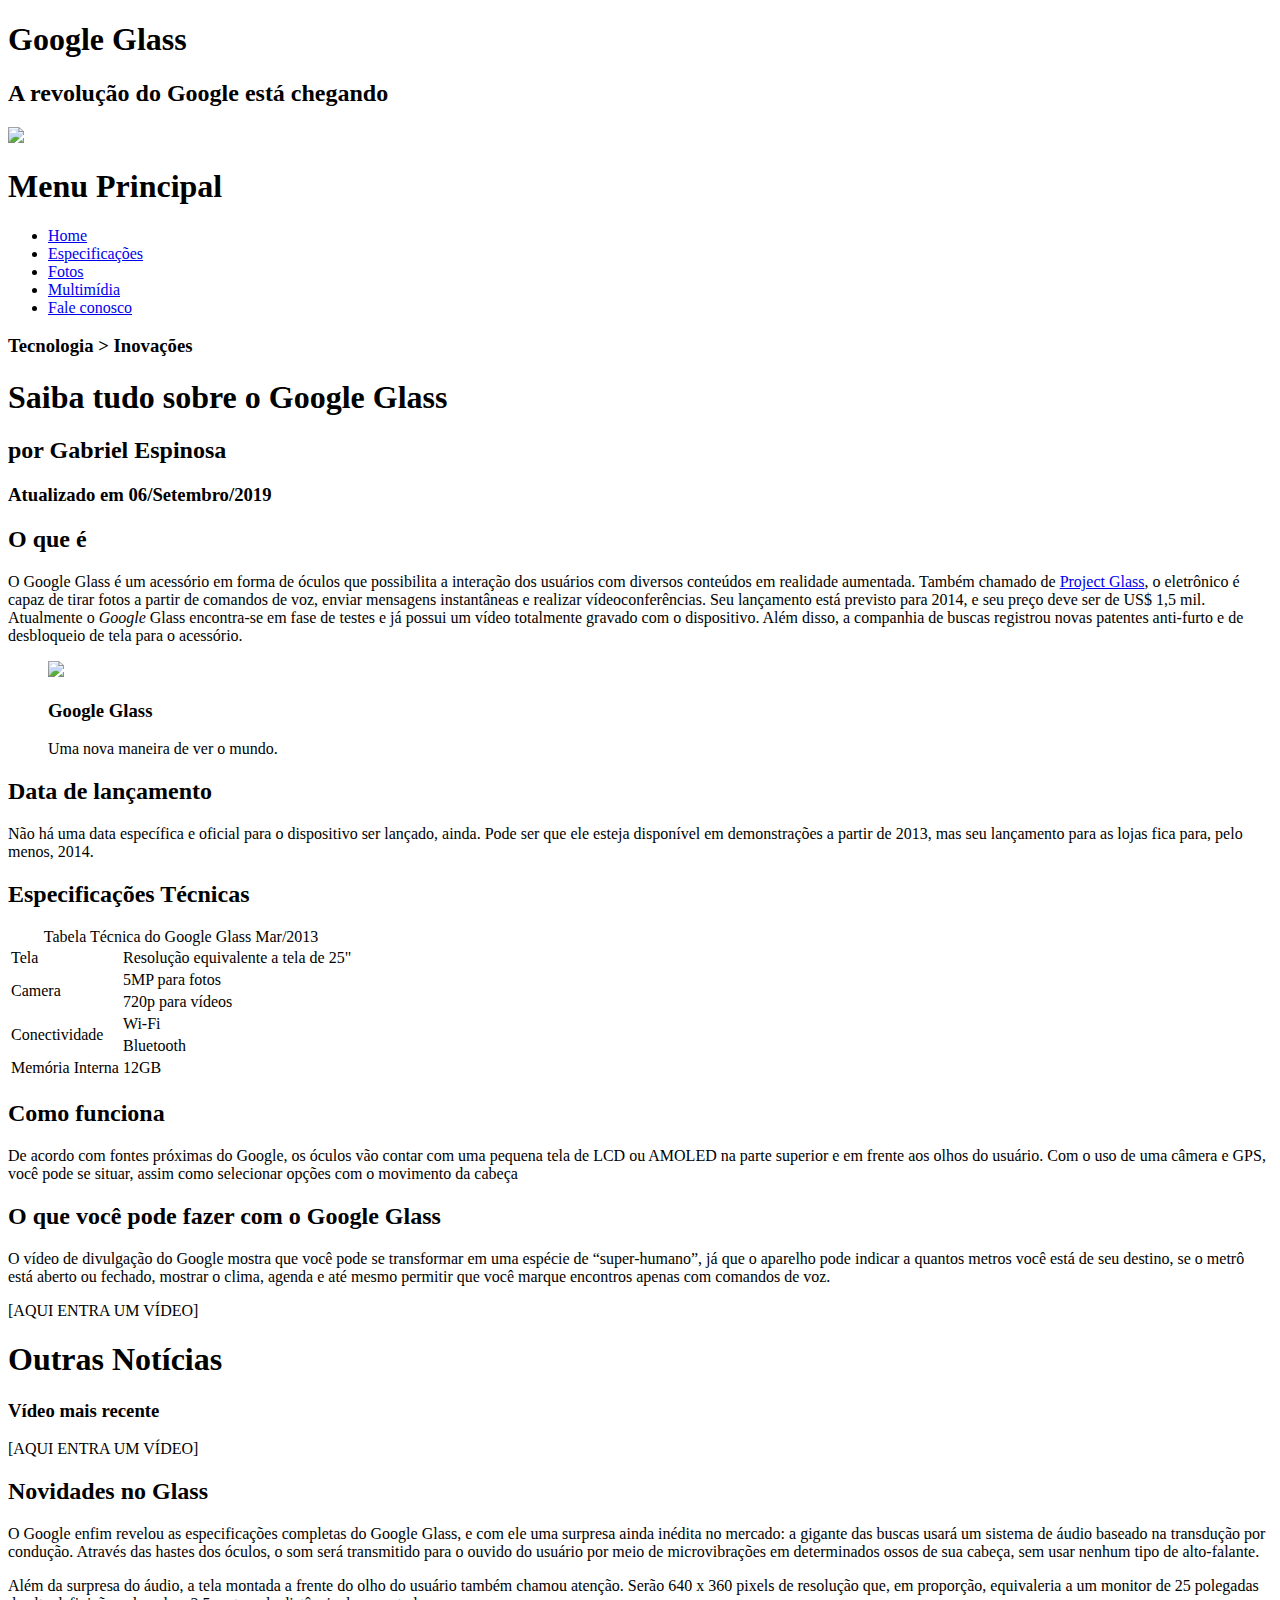
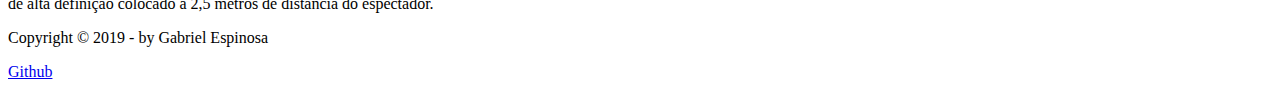
==== index.html @ 23f4b486 "Add HTML files" ====
<!DOCTYPE html>
<html lang="pt-br">

<head>

	<meta charset="UTF-8">
	<title>Tudo sobre Google Glass</title>
	<link rel="stylesheet" href="_css/estilo.css">

</head>
<script language="javascript" src="_javascript/funcoes.js"></script>

<body>
<div id="interface">

	<header id="cabecalho">
		<hgroup> <!--definindo um grupo de titulos-->
			<h1>Google Glass</h1>
			<h2>A revolução do Google está chegando</h2>
		</hgroup>
	
		<img id="icone" src="_imagens/glass-oculos-preto-peq.png">
		<nav id="menu">
			<h1>Menu Principal</h1>
			<ul>
				<li onmouseover="mudaFoto('_imagens/home.png')" onmouseout="mudaFoto('_imagens/glass-oculos-preto-peq.png')"><a href="index.html">Home</a></li>
				<li onmouseover="mudaFoto('_imagens/especificacoes.png')" onmouseout="
			mudaFoto('_imagens/glass-oculos-preto-peq.png')"><a href="specs.html">Especificações</a></li>
				<li onmouseover="mudaFoto('_imagens/fotos.png')" onmouseout="mudaFoto('_imagens/glass-oculos-preto-peq.png')" ><a href="fotos.html">Fotos</a></li>
				<li onmouseover="mudaFoto('_imagens/multimidia.png')" onmouseout="mudaFoto('_imagens/glass-oculos-preto-peq.png')" ><a href="multimidia.html">Multimídia</a></li>
				<li onmouseover="mudaFoto('_imagens/contato.png')" onmouseout="mudaFoto('_imagens/glass-oculos-preto-peq.png')" ><a href="fale-conosco.html">Fale conosco</a></li>
			</ul>
		</nav>	
	</header>
 
<section id="corpo">
<article id="noticia_principal">
	<header id="cabecalho_artigo">
		<hgroup>
			<h3>Tecnologia > Inovações</h3>
			<h1>Saiba tudo sobre o Google Glass</h1>
			<h2>por Gabriel Espinosa</h2>
			<h3 class="direita">Atualizado em 06/Setembro/2019</h3>
		</hgroup>
	</header>
<!--<br> quebra de linha
	&nbsp; espaco de lina
	<wbr> quebra de palavra
	&shy; quebra de palavras com hifenização
-->

		<h2>O que é</h2>
		<p>O <span>Google Glass</span> é um acessório em forma de óculos que possibilita a interação dos usuários com diversos conteúdos em realidade aumentada. Também chamado de <a href="http://glass.google.com" target="_blank">Project Glass</a>, o eletrônico é capaz de tirar fotos a partir de comandos de voz, enviar mensagens instantâneas e realizar vídeo&shy;con&shy;ferên&shy;cias. Seu lançamento está previsto para 2014, e seu preço deve ser de US$ 1,5 mil. Atualmente o <em>Google</em> Glass encontra-se em fase de testes e já possui um vídeo totalmente gravado com o dispositivo. Além disso, a companhia de buscas registrou novas patentes anti-furto e de desbloqueio de tela para o acessório.</p>

	<figure class="foto-legenda">
		<img src="_imagens/glass-quadro-homem-mulher.jpg">
		<figcaption>
			<h3>Google Glass</h3>
			<p>Uma nova maneira de ver o mundo.</p>
		</figcaption>
	</figure>

		<h2>Data de lançamento</h2>	
		<p>Não há uma data específica e oficial para o dispositivo ser lançado, ainda. Pode ser que ele esteja disponível em demonstrações a partir de 2013, mas seu lançamento para as lojas fica para, pelo menos, 2014.</p>

		<h2>Especificações Técnicas</h2>

	<table id="tabelaspec">
		<caption>Tabela Técnica do Google Glass <span>Mar/2013</span></caption>

		<tr><td class="ce">Tela</td> <td class="cd">Resolução equivalente a tela de 25"</td></tr>
		<tr><td rowspan="2" class="ce">Camera</td> <td class="cd">5MP para fotos</td></tr> <!--rowspan determina quantas linhas um td vai ocupar (colspan serve pra coluna)-->
		<tr><td class="cd">720p para vídeos</td></tr>
		<tr><td rowspan="2" class="ce">Conectividade</td> <td class="cd">Wi-Fi</td></tr>
		<tr><td class="cd">Bluetooth</td></tr>
		<tr><td class="ce">Memória Interna</td> <td class="cd">12GB</td></tr>
	</table>

		<h2>Como funciona</h2>
		<p>De acordo com fontes próximas do Google, os óculos vão contar com uma pequena tela de LCD ou AMOLED na parte superior e em frente aos olhos do usuário. Com o uso de uma câmera e GPS, você pode se situar, assim como selecionar opções com o movimento da cabeça</p>

		<h2>O que você pode fazer com o Google Glass</h2>
		<p>O vídeo de divulgação do Google mostra que você pode se transformar em uma espécie de “super-<wbr>humano”, já que o aparelho pode indicar a quantos metros você está de seu destino, se o metrô está aberto ou fechado, mostrar o clima, agenda e até mesmo permitir que você marque encontros apenas com comandos de voz.</p>

		[AQUI ENTRA UM VÍDEO]
	</article>
	</section>

	<aside id="lateral">
		<h1>Outras Notícias</h1>
		<h3>Vídeo mais recente</h3>

		[AQUI ENTRA UM VÍDEO]

		<h2>Novidades no Glass</h2>
		<p>O Google enfim revelou as especificações completas do Google Glass, e com ele uma surpresa ainda inédita no mercado: a gigante das buscas usará um sistema de áudio baseado na transdução por condução. Através das hastes dos óculos, o som será transmitido para o ouvido do usuário por meio de microvibrações em determinados ossos de sua cabeça, sem usar nenhum tipo de alto-falante.</p>

		<p>Além da surpresa do áudio, a tela montada a frente do olho do usuário também chamou atenção. Serão 640 x 360 pixels de resolução que, em proporção, equivaleria a um monitor de 25 polegadas de alta definição colocado a 2,5 metros de distância do espectador.</p>
	</aside>

	<footer id="rodape">
		<p>Copyright &copy; 2019 - by Gabriel Espinosa</p>
		<p><a href="https://github.com/GEspinosa7" target="_blank">Github</p>
		</footer>

</div>
</body>

</html>
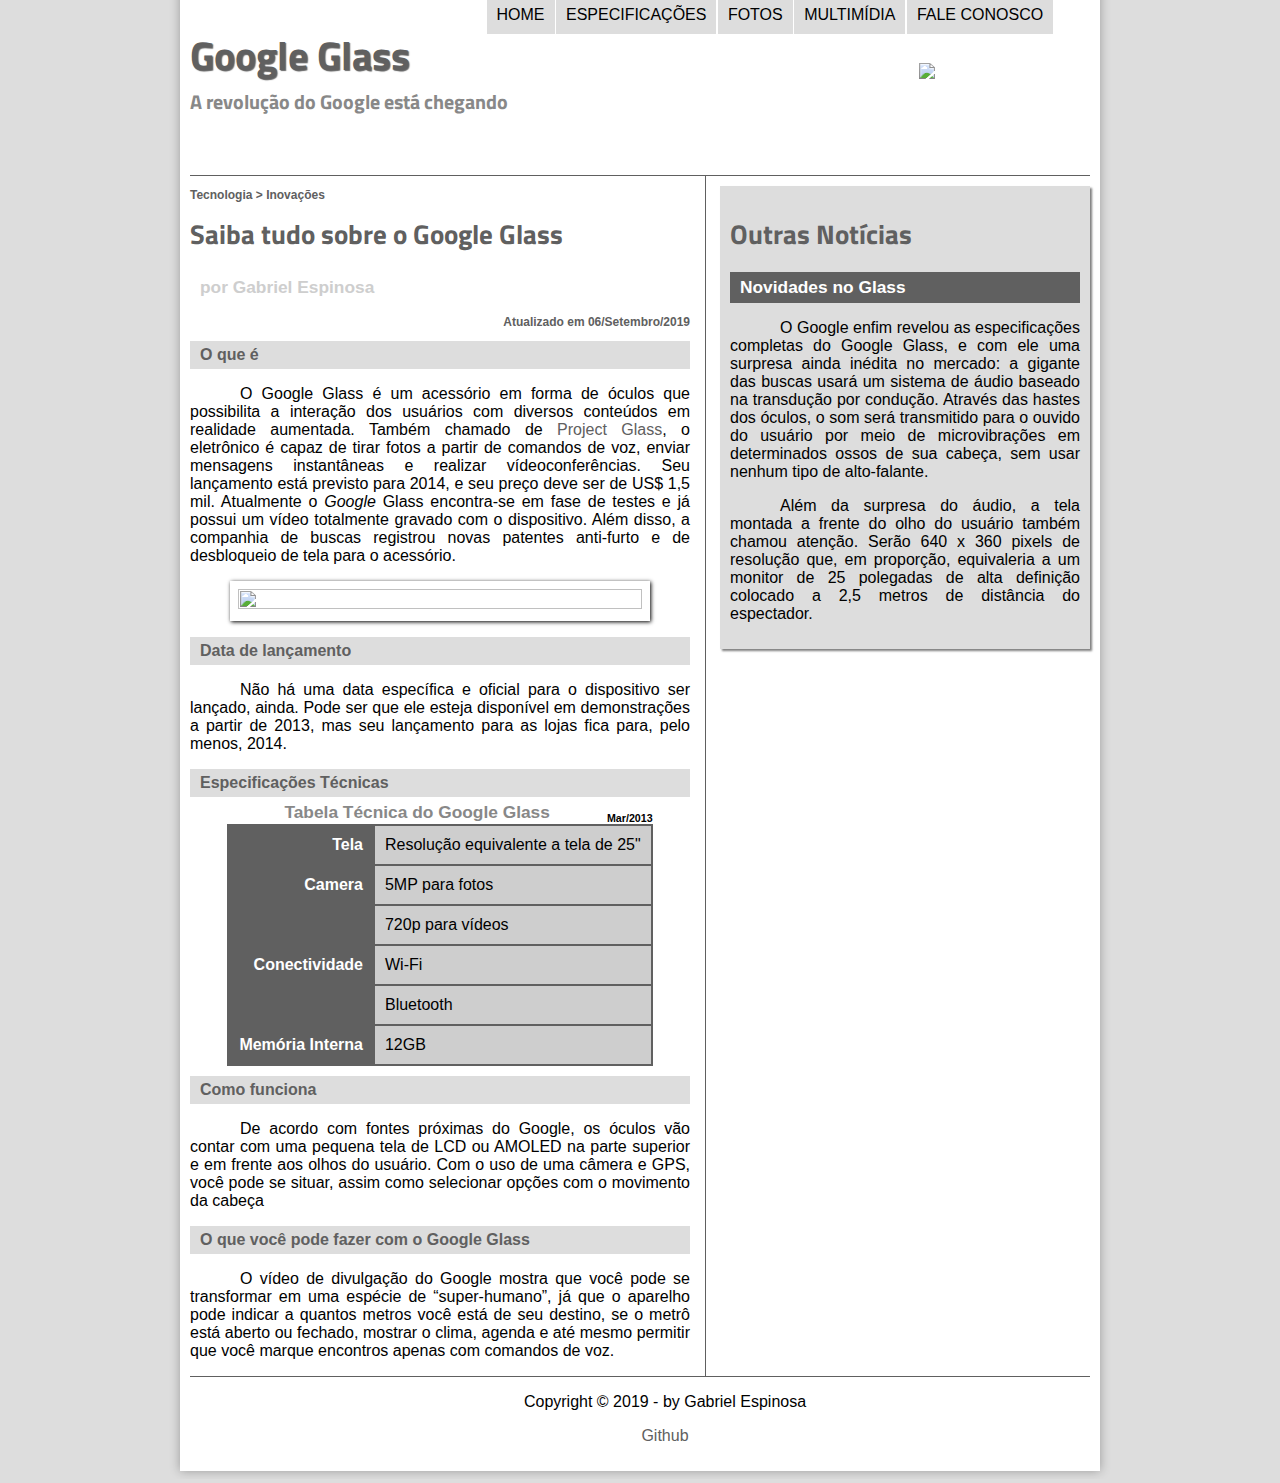
==== commit 79d3c8cf: "Update index.html" ====
--- a/index.html
+++ b/index.html
@@ -14,7 +14,7 @@
 <div id="interface">
 
 	<header id="cabecalho">
-		<hgroup> <!--definindo um grupo de titulos-->
+		<hgroup>
 			<h1>Google Glass</h1>
 			<h2>A revolução do Google está chegando</h2>
 		</hgroup>
@@ -43,12 +43,6 @@
 			<h3 class="direita">Atualizado em 06/Setembro/2019</h3>
 		</hgroup>
 	</header>
-<!--<br> quebra de linha
-	&nbsp; espaco de lina
-	<wbr> quebra de palavra
-	&shy; quebra de palavras com hifenização
--->
-
 		<h2>O que é</h2>
 		<p>O <span>Google Glass</span> é um acessório em forma de óculos que possibilita a interação dos usuários com diversos conteúdos em realidade aumentada. Também chamado de <a href="http://glass.google.com" target="_blank">Project Glass</a>, o eletrônico é capaz de tirar fotos a partir de comandos de voz, enviar mensagens instantâneas e realizar vídeo&shy;con&shy;ferên&shy;cias. Seu lançamento está previsto para 2014, e seu preço deve ser de US$ 1,5 mil. Atualmente o <em>Google</em> Glass encontra-se em fase de testes e já possui um vídeo totalmente gravado com o dispositivo. Além disso, a companhia de buscas registrou novas patentes anti-furto e de desbloqueio de tela para o acessório.</p>
 
@@ -69,7 +63,7 @@
 		<caption>Tabela Técnica do Google Glass <span>Mar/2013</span></caption>
 
 		<tr><td class="ce">Tela</td> <td class="cd">Resolução equivalente a tela de 25"</td></tr>
-		<tr><td rowspan="2" class="ce">Camera</td> <td class="cd">5MP para fotos</td></tr> <!--rowspan determina quantas linhas um td vai ocupar (colspan serve pra coluna)-->
+		<tr><td rowspan="2" class="ce">Camera</td> <td class="cd">5MP para fotos</td></tr>
 		<tr><td class="cd">720p para vídeos</td></tr>
 		<tr><td rowspan="2" class="ce">Conectividade</td> <td class="cd">Wi-Fi</td></tr>
 		<tr><td class="cd">Bluetooth</td></tr>
@@ -82,15 +76,11 @@
 		<h2>O que você pode fazer com o Google Glass</h2>
 		<p>O vídeo de divulgação do Google mostra que você pode se transformar em uma espécie de “super-<wbr>humano”, já que o aparelho pode indicar a quantos metros você está de seu destino, se o metrô está aberto ou fechado, mostrar o clima, agenda e até mesmo permitir que você marque encontros apenas com comandos de voz.</p>
 
-		[AQUI ENTRA UM VÍDEO]
 	</article>
 	</section>
 
 	<aside id="lateral">
 		<h1>Outras Notícias</h1>
-		<h3>Vídeo mais recente</h3>
-
-		[AQUI ENTRA UM VÍDEO]
 
 		<h2>Novidades no Glass</h2>
 		<p>O Google enfim revelou as especificações completas do Google Glass, e com ele uma surpresa ainda inédita no mercado: a gigante das buscas usará um sistema de áudio baseado na transdução por condução. Através das hastes dos óculos, o som será transmitido para o ouvido do usuário por meio de microvibrações em determinados ossos de sua cabeça, sem usar nenhum tipo de alto-falante.</p>
@@ -106,4 +96,4 @@
 </div>
 </body>
 
-</html>+</html>
--- a/_css/estilo.css
+++ b/_css/estilo.css
@@ -0,0 +1,249 @@
+@charset ="UTF-8";
+@import url('https://fonts.googleapis.com/css?family=Titillium+Web&display=swap');
+@font-face {
+	font-family: 'FonteLogo';
+	src: url("../_fonts/bubblegum-sans-regular.otf");
+}
+
+body {
+	font-family: Arial, sans-serif;
+	background-color: #dddddd;
+	color: rgba(0,0,0,1);
+}
+
+div#interface {
+	width: 900px;
+	background-color: #ffffff;
+	margin: -20px auto 0px auto;
+	box-shadow: 0px 0px 10px rgba(0,0,0,.3);
+	padding: 10px;
+}
+
+p {
+	text-align: justify;
+	text-indent: 50px;
+}
+
+a {
+	color: #606060;
+	text-decoration: none;
+}
+
+a:hover {
+	text-decoration: underline;
+}
+
+header#cabecalho img#icone {
+	position: relative;
+	left: 81%;
+	top: -70px;
+}
+
+header#cabecalho {
+	border-bottom: 1px #606060 solid;
+	height: 150px;
+	background: url("../_imagens/glass-logo-peq.jpg") no-repeat 0px 90px;
+}
+
+header#cabecalho h1 {
+	font-family: 'Titillium Web', sans-serif;
+	font-size: 30pt;
+	color: #606060;
+	text-shadow: 1px 1px 1px rgba(0,0,0,.6);
+	padding: 0px;
+	margin-bottom: 0px;
+}
+
+header#cabecalho h2 {
+	font-family: 'Titillium Web', sans-serif;
+	color: #888888;
+	font-size: 15pt;
+	padding: 0px;
+	margin-top: 0px;
+}
+
+	/*Formatação de imagens com legendas*/
+
+figure.foto-legenda {
+	position: relative;
+	border: 8px solid white;
+	box-shadow: 1px 1px 4px black;
+}
+
+figure.foto-legenda img {
+	width: 100%;
+	height: 100%;
+}
+
+figure.foto-legenda figcaption {
+	opacity: 0;
+	position: absolute;
+	top: 0px;
+	background-color: rgba(0,0,0,.4);
+	color: white;
+	width: 100%;
+	height: 100%;
+	padding: 10px;
+	box-sizing: border-box;/
+	transition: opacity 1s;
+}
+
+figure.foto-legenda:hover figcaption {
+	opacity: 1;
+}
+
+	/*Formatação do Menu*/
+
+nav#menu { 
+	display: block;
+}
+
+nav#menu ul {
+	list-style: none;
+	text-transform: uppercase;
+	position: absolute;
+	top: -20px;
+	left: 35%;
+}
+
+nav#menu li {
+	display: inline-block;
+	background-color: #dddddd;
+	padding: 10px;
+	margin: 0px -1.5px 0px -1.5px;
+	transition: background-color 1s;
+}
+
+nav#menu li:hover {
+	background-color: #606060; 
+}
+
+nav#menu h1 {
+	display: none;
+}
+
+nav#menu a {
+	color: #000000;
+	text-decoration: none;
+}
+
+nav#menu a:hover {
+	color: #ffffff;
+}
+
+	/*Formatação das divisões*/
+
+section#corpo {
+	display: block;
+	width: 500px;
+	float: left;
+	border-right: 1px solid #606060;
+	padding-right: 15px; 
+}
+
+article#noticia_principal h2{
+	font-size: 12pt;
+	color: #606060;
+	background-color: #dddddd;
+	padding: 5px 0px 5px 10px;
+	margin: 10px 0px 5px 0px;
+}
+
+header#cabecalho_artigo h1{
+	font-family: 'Titillium Web', sans-serif;
+	font-size: 20pt;
+	color: #606060;
+	margin-top: 0px;
+}
+
+.direita {
+	text-align: right;
+}
+
+header#cabecalho_artigo h2{
+	font-size: 13pt;
+	color: #cecece;
+	background-color: #ffffff;
+	margin-bottom: 0px;
+}
+
+header#cabecalho_artigo h3{
+	font-size: 12px;
+	color: #606060;
+
+}
+
+table#tabelaspec {
+	border: 1px solid #606060;
+	border-spacing: 0px;
+	margin-left: auto;
+	margin-right: auto;
+
+}
+
+table#tabelaspec td{
+	border: 1px solid #606060;
+	padding: 10px;
+	text-align: center;
+}
+
+table#tabelaspec td.ce {
+	text-align: right;
+	vertical-align: top;
+	color: #ffffff;
+	background-color: #606060;
+	font-weight: bold;
+}
+
+table#tabelaspec td.cd {
+	text-align: left;
+	background-color: #cecece;
+
+}
+
+table#tabelaspec caption{
+	color: #888888;
+	font-size: 13pt;
+	font-weight: bolder;
+}
+
+table#tabelaspec caption span{
+	display: block;
+	float: right;
+	color: #000000;
+	font-size: 8pt;
+	margin-top: 10px;
+}
+
+aside#lateral {
+	display: block;
+	width: 350px;
+	float: right;
+	background-color: #dddddd;
+	padding: 10px;
+	margin-top: 10px;
+	box-shadow: 2px 2px 2px rgba(0,0,0,.5);
+}
+
+aside#lateral h1{
+	font-family: 'Titillium Web', sans-serif;
+	font-size: 20pt;
+	color: #606060;
+	padding-top: 0px;
+}
+
+aside#lateral h2{
+	background-color: #606060;
+	font-size: 13pt;
+	color: #ffffff;
+	padding: 5px 0px 5px 10px;
+}
+
+footer#rodape {
+	clear: both;
+	border-top: 1px solid #606060;
+}
+
+footer#rodape p {
+	text-align: center;
+}
